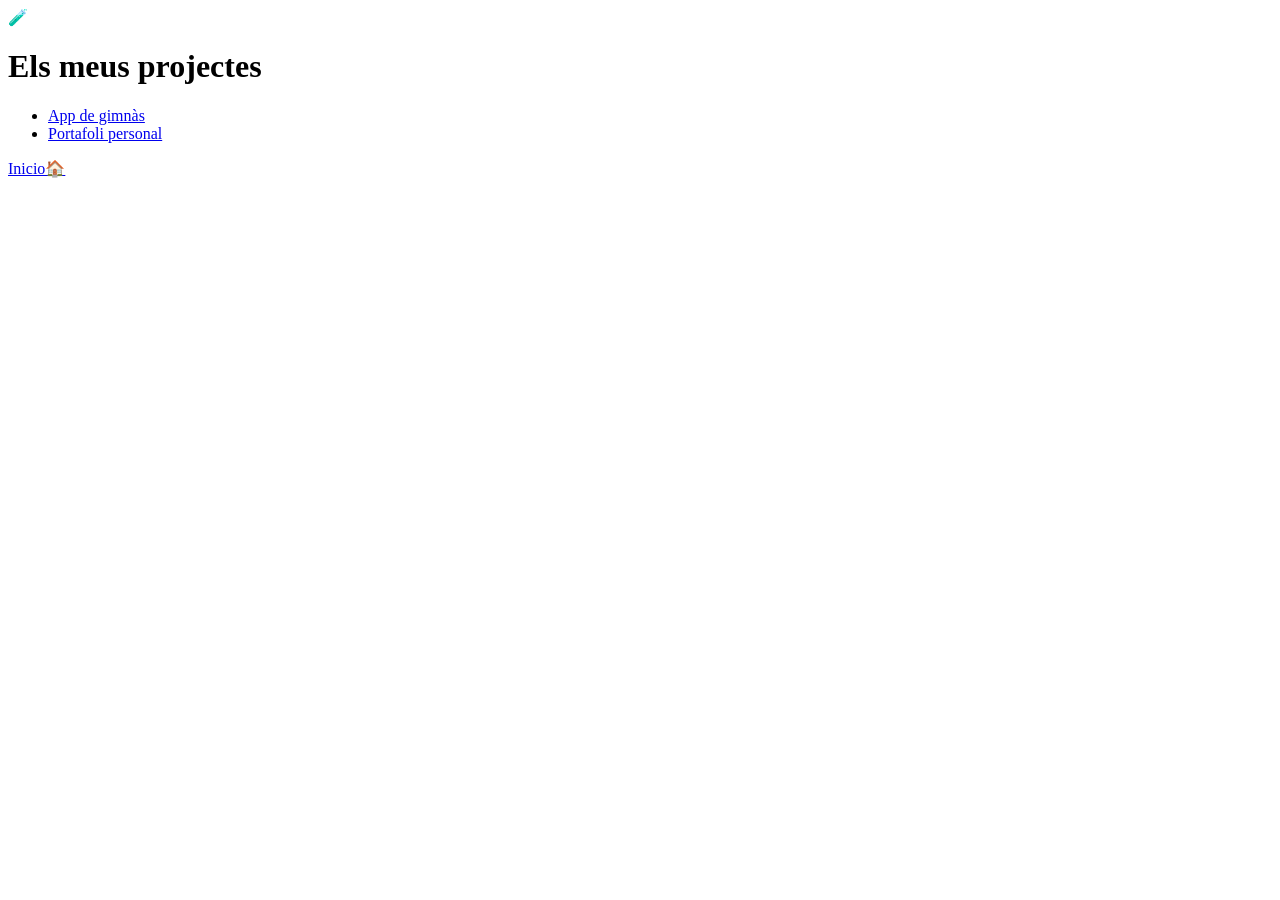
==== projectes.html @ 9bbc009c "Revise project descriptions and add GitHub links Updated project descriptions and added links to Git" ====
<!DOCTYPE html>
<html lang="ca">
<head>
  <meta charset="UTF-8">
  <meta name="viewport" content="width=device-width, initial-scale=1.0">
  <title>Aquests son els meus projectes</title>
  <link rel="stylesheet" href="style.css">
</head>
<body>
  <main class="targeta">
    <div class="avatar">🧪</div>
   <h1>Els meus projectes</h1>
<ul><li><a href="https://github.com/ndelgadoz-lgtm/proyecto_gym">App de gimnàs</a></li>
<li><a href="https://github.com/ndelgadoz-lgtm/ndelgadoz-lgtm.github.io">Portafoli personal</a></li></ul>
    <a class="boto" href="index.html">Inicio🏠</a>
  </main>
</body>
</html>
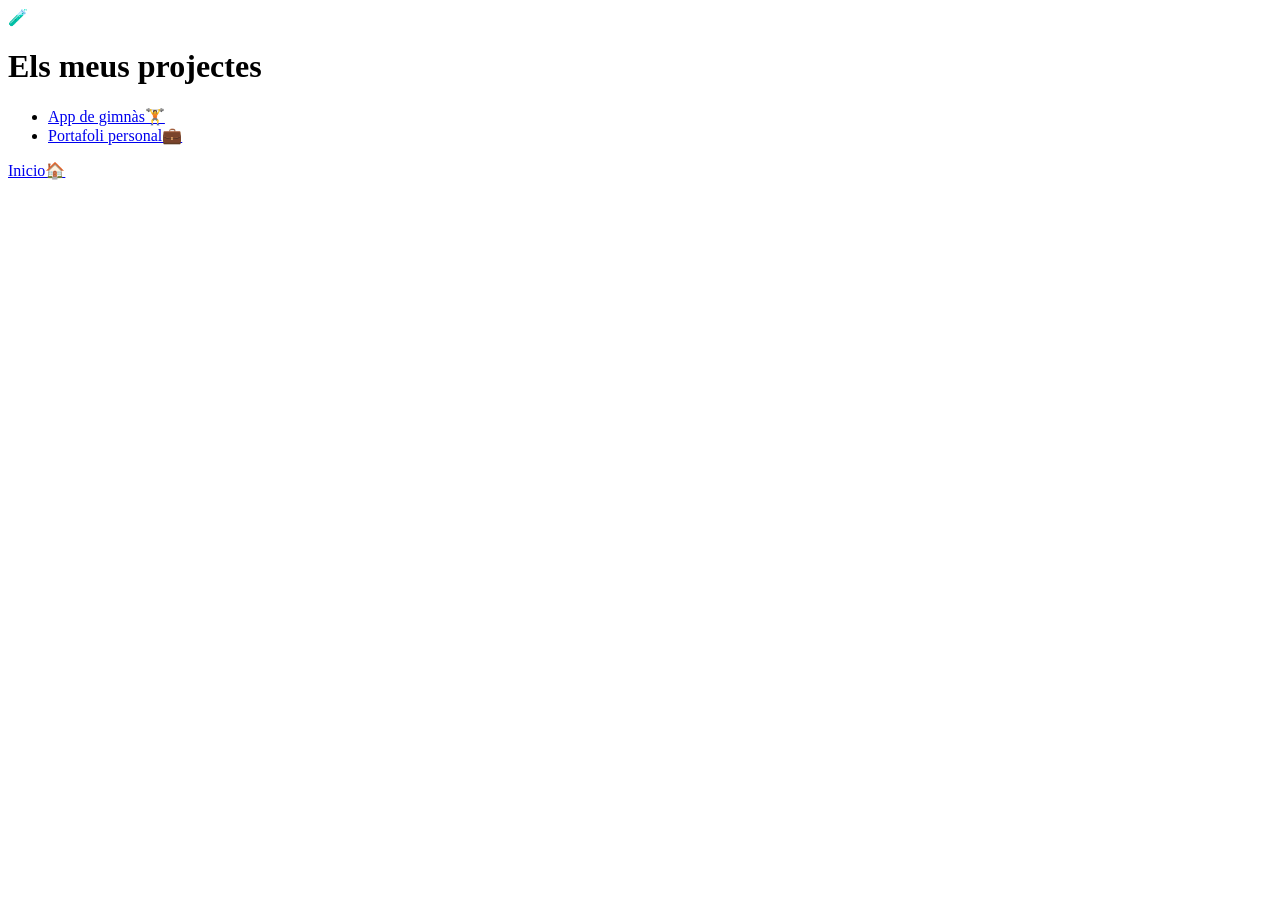
==== commit c4b8063e: "Add emojis to project links in projectes.html" ====
--- a/projectes.html
+++ b/projectes.html
@@ -10,8 +10,8 @@
   <main class="targeta">
     <div class="avatar">🧪</div>
    <h1>Els meus projectes</h1>
-<ul><li><a href="https://github.com/ndelgadoz-lgtm/proyecto_gym">App de gimnàs</a></li>
-<li><a href="https://github.com/ndelgadoz-lgtm/ndelgadoz-lgtm.github.io">Portafoli personal</a></li></ul>
+<ul><li><a href="https://github.com/ndelgadoz-lgtm/proyecto_gym">App de gimnàs🏋️</a></li>
+<li><a href="https://github.com/ndelgadoz-lgtm/ndelgadoz-lgtm.github.io">Portafoli personal💼</a></li></ul>
     <a class="boto" href="index.html">Inicio🏠</a>
   </main>
 </body>
